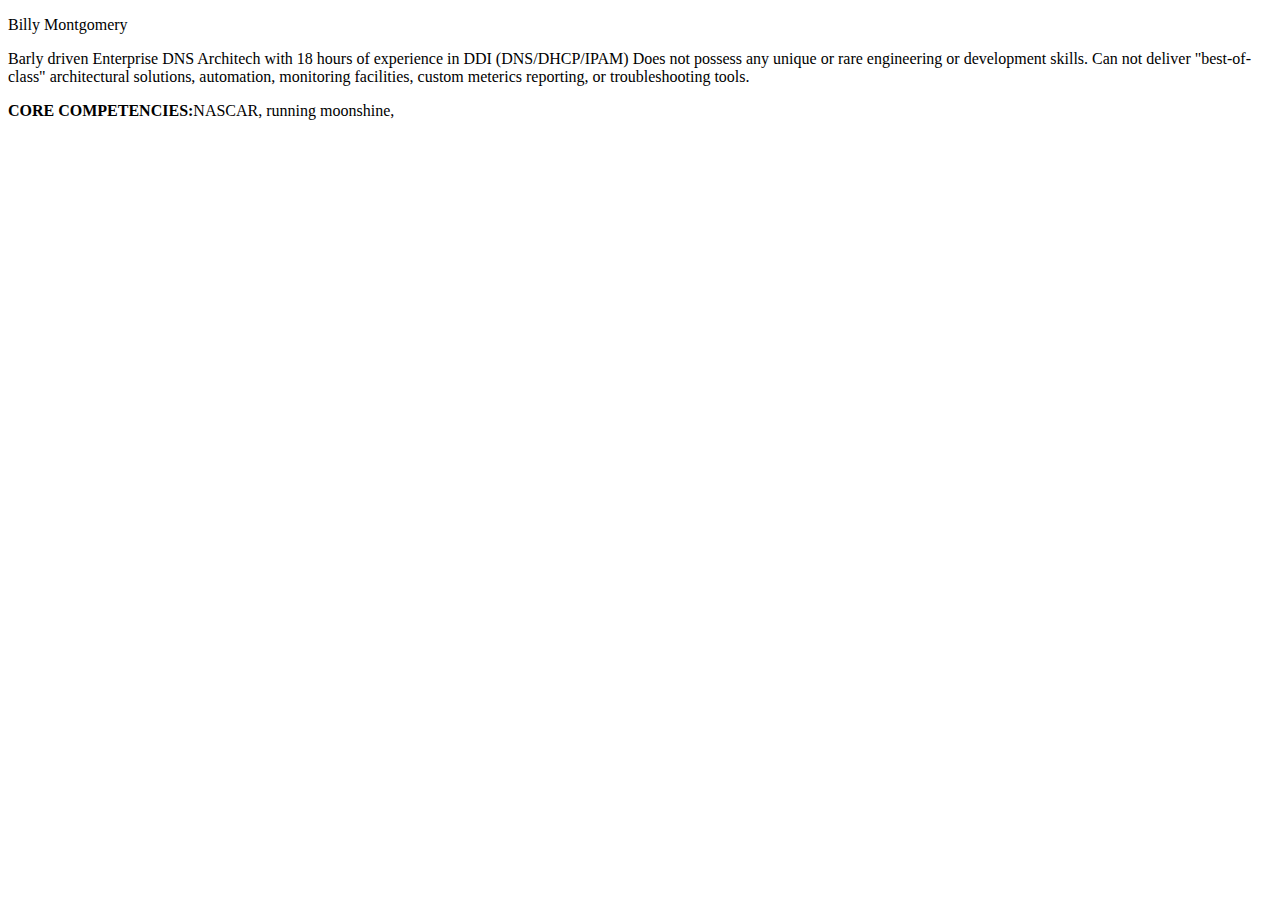
==== index.html @ 614ac277 "Add data to index.html" ====
<!DOCTYPE html>
<html>
<head>
    <meta charset="utf-8" />
    <meta http-equiv="X-UA-Compatible" content="IE=edge">
    <title>Billy Montgomery - Basic Portfolio</title>
    <meta name="viewport" content="width=device-width, initial-scale=1">
</head>
<body>
    <div><p>Billy Montgomery</p></div>
    <div><p>Barly driven Enterprise DNS Architech with 18 hours of experience in DDI (DNS/DHCP/IPAM) Does not possess any unique or rare engineering or development skills.  Can not deliver "best-of-class" architectural solutions, automation, monitoring facilities, custom meterics reporting, or troubleshooting tools.</p></div>
    <div><p><Strong>CORE COMPETENCIES:</Strong>NASCAR, running moonshine, </p></div>
</body>
</html>
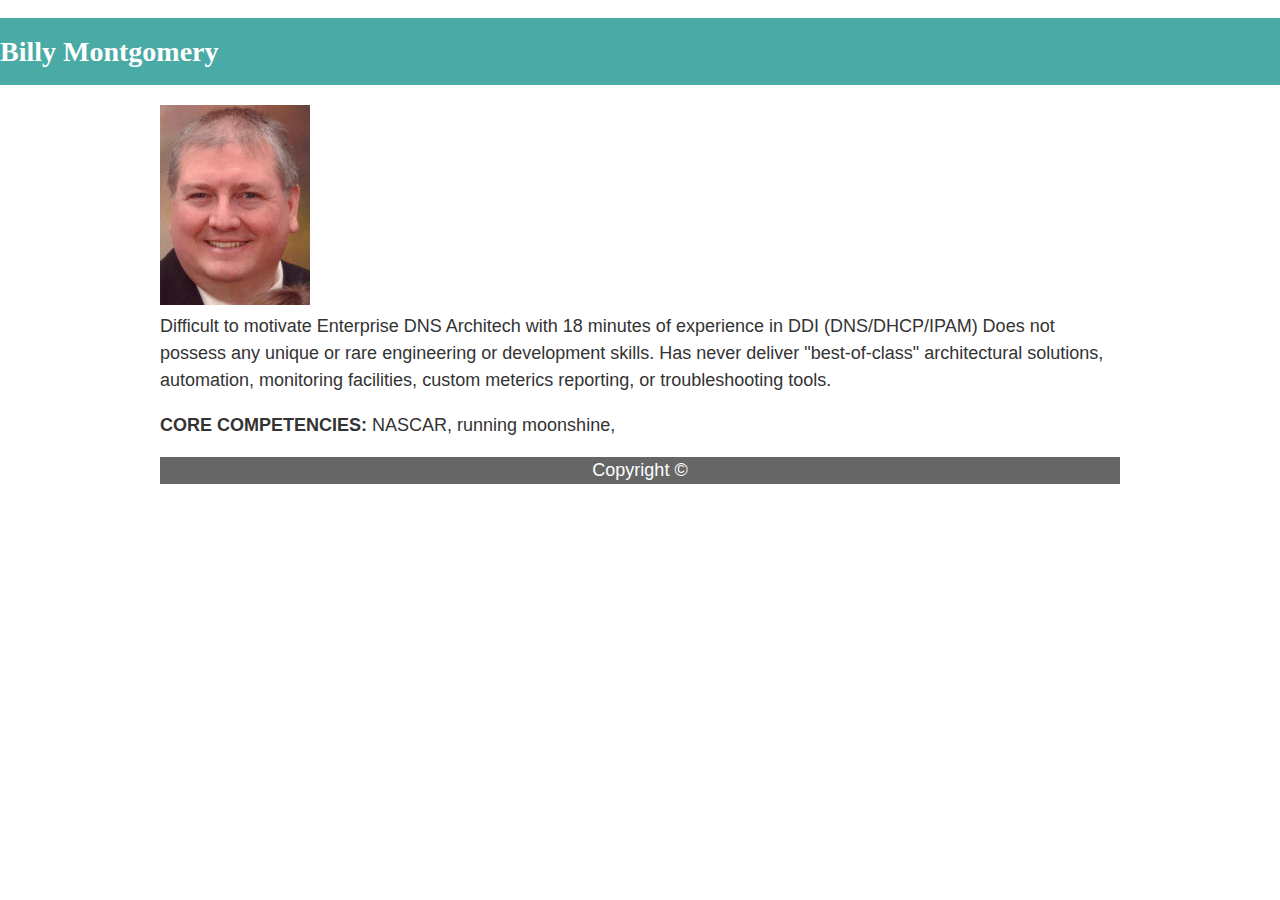
==== commit f88268dc: "update index.html & style.css" ====
--- a/index.html
+++ b/index.html
@@ -1,14 +1,39 @@
 <!DOCTYPE html>
-<html>
+<html lang="en-us">
+
 <head>
+    <!-- neta data -->
     <meta charset="utf-8" />
-    <meta http-equiv="X-UA-Compatible" content="IE=edge">
     <title>Billy Montgomery - Basic Portfolio</title>
-    <meta name="viewport" content="width=device-width, initial-scale=1">
+
+    <!---Add CSS Stylesheet-->
+    <link rel="stylesheet" type="text/css" href="assets/css/style.css">
 </head>
+
 <body>
-    <div><p>Billy Montgomery</p></div>
-    <div><p>Barly driven Enterprise DNS Architech with 18 hours of experience in DDI (DNS/DHCP/IPAM) Does not possess any unique or rare engineering or development skills.  Can not deliver "best-of-class" architectural solutions, automation, monitoring facilities, custom meterics reporting, or troubleshooting tools.</p></div>
-    <div><p><Strong>CORE COMPETENCIES:</Strong>NASCAR, running moonshine, </p></div>
-</body>
+    <header>
+        <div><p><h1>Billy Montgomery</h1></p></div>
+    </header>
+
+    <div class="container">
+
+        <section>
+            <img src="assets/images/billy.montgomery.jpg" alt="Billy Montgomery">
+        </section>
+
+        <section id="bio-main">
+    
+            Difficult to motivate Enterprise DNS Architech with 18 minutes of 
+            experience in DDI (DNS/DHCP/IPAM) Does not possess any unique 
+            or rare engineering or development skills.  Has never deliver 
+            "best-of-class" architectural solutions, automation, monitoring 
+            facilities, custom meterics reporting, or troubleshooting 
+            tools.
+            <p><Strong>CORE COMPETENCIES:</Strong> NASCAR, running moonshine, </p>
+
+        </section>
+    <footer>
+        Copyright &#169;
+    </footer>
+ </body>
 </html> --- a/assets/css/style.css
+++ b/assets/css/style.css
@@ -0,0 +1,60 @@
+body {
+    /* Box-model */
+    padding: 0;
+    margin: 0;
+    font-family: 'Arial', 'Helvetica Neue', Helvetica, sans-serif;
+    font-size: 18px;
+    line-height: 150%;
+    color: #333;
+    background: #ffffff;
+  }
+  
+  header {
+    background: #4aaaa5;
+    font-family: Georgia, "Times New Roman", Times, serif;
+  }
+  
+  h1 {
+    /* Box-model */
+    padding: 20px 0;
+    margin: 0;
+    margin-bottom: 20px;
+    font-size: 28px;
+    color: #ffffff;
+    text-align: left;
+  }
+  
+  h2 {
+    font-size: 24px;
+  }
+  
+  footer {
+    text-align: center;
+    color:#ffffff;
+    background: #666666;
+  }
+  .container {
+    width: 960px;
+    margin: 0 auto;
+  }
+  
+#main-bio,
+  #contact-info,
+  #bio-image {
+    float: left;
+  }
+  
+  #main-bio {
+    width: 70%;
+  }
+  
+#contact-info {
+    width: 30%;
+  }
+  
+  #bio-image {
+    width: 200px;
+    height: 200px;
+    margin-right: 20px;
+  }
+  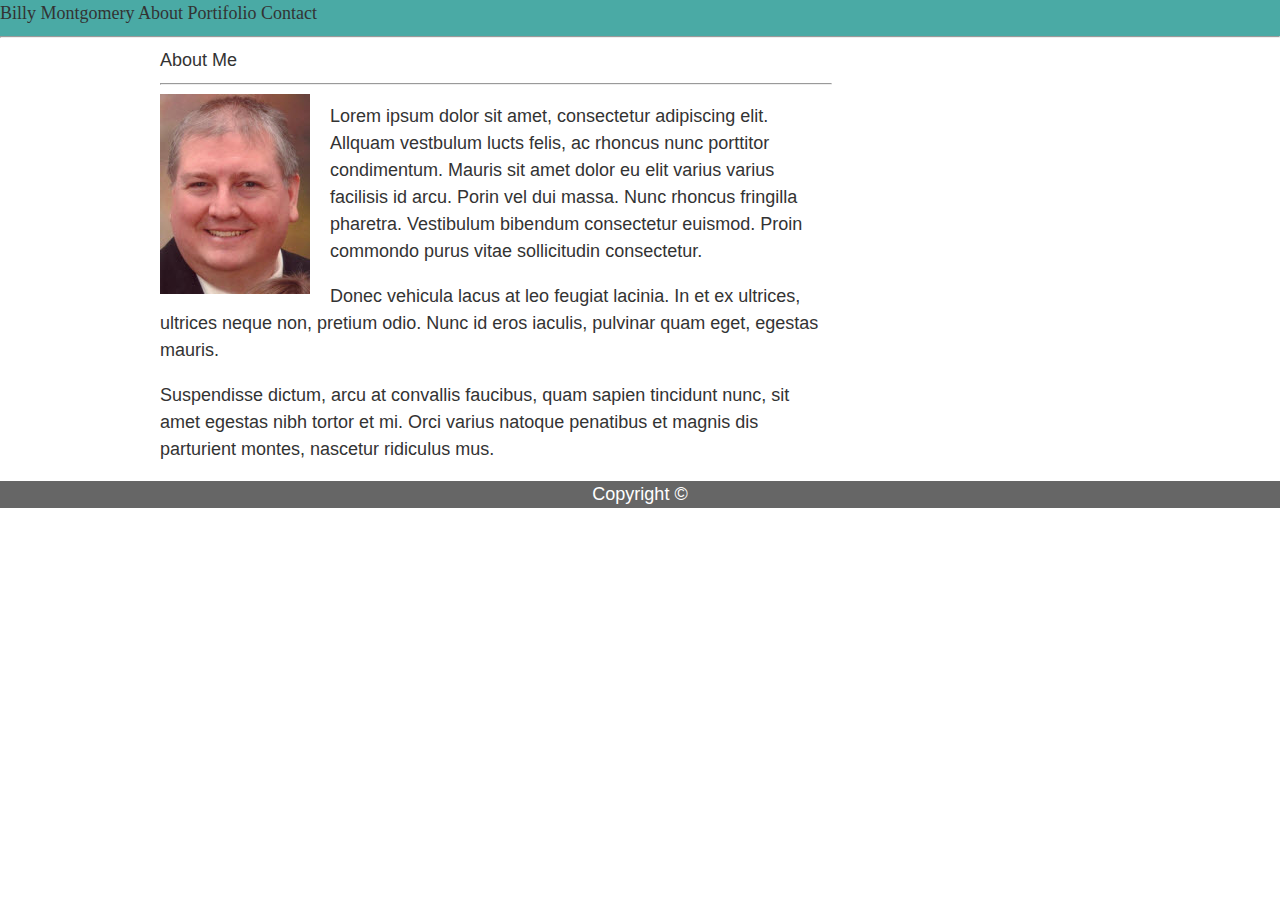
==== commit 047ab7fb: "update index.html & style.css v2" ====
--- a/index.html
+++ b/index.html
@@ -1,6 +1,6 @@
 <!DOCTYPE html>
 <html lang="en-us">
-
+<html>
 <head>
     <!-- neta data -->
     <meta charset="utf-8" />
@@ -12,28 +12,45 @@
 
 <body>
     <header>
-        <div><p><h1>Billy Montgomery</h1></p></div>
+    
+        Billy Montgomery About Portifolio Contact
+        <hr>
     </header>
 
     <div class="container">
 
-        <section>
-            <img src="assets/images/billy.montgomery.jpg" alt="Billy Montgomery">
+        <section id="main-bio">
+
+            About Me
+            <hr>
+
+            <img id="bio-image" src="assets/images/billy.montgomery.jpg" alt="Billy Montgomery">
+
+            <p>Lorem ipsum dolor sit amet, consectetur adipiscing elit.  Allquam 
+            vestbulum lucts felis, ac rhoncus nunc porttitor condimentum.  
+            Mauris sit amet dolor eu elit varius varius facilisis id arcu.  
+            Porin vel dui massa. Nunc rhoncus fringilla pharetra.  Vestibulum 
+            bibendum consectetur euismod.  Proin commondo purus vitae 
+            sollicitudin consectetur.</p>
+
+            <p>Donec vehicula lacus at leo feugiat lacinia.  In et ex ultrices, 
+            ultrices neque non, pretium odio.  Nunc id eros iaculis, pulvinar 
+            quam eget, egestas mauris.</p>
+
+            <p>Suspendisse dictum, arcu at convallis faucibus, quam sapien 
+            tincidunt nunc, sit amet egestas nibh tortor et mi.
+            Orci varius natoque penatibus et magnis dis parturient montes, 
+            nascetur ridiculus mus.</p>
+
         </section>
 
-        <section id="bio-main">
+    </div>
+
+    <footer>
     
-            Difficult to motivate Enterprise DNS Architech with 18 minutes of 
-            experience in DDI (DNS/DHCP/IPAM) Does not possess any unique 
-            or rare engineering or development skills.  Has never deliver 
-            "best-of-class" architectural solutions, automation, monitoring 
-            facilities, custom meterics reporting, or troubleshooting 
-            tools.
-            <p><Strong>CORE COMPETENCIES:</Strong> NASCAR, running moonshine, </p>
+        Copyright &#169;
+    
+    </footer>
 
-        </section>
-    <footer>
-        Copyright &#169;
-    </footer>
- </body>
+</body>
 </html> --- a/assets/css/style.css
+++ b/assets/css/style.css
@@ -1,60 +1,60 @@
 body {
-    /* Box-model */
-    padding: 0;
-    margin: 0;
-    font-family: 'Arial', 'Helvetica Neue', Helvetica, sans-serif;
-    font-size: 18px;
-    line-height: 150%;
-    color: #333;
-    background: #ffffff;
-  }
+  /* Box-model */
+  padding: 0;
+  margin: 0;
+  font-family: 'Arial', 'Helvetica Neue', Helvetica, sans-serif;
+  font-size: 18px;
+  line-height: 150%;
+  color: #333;
+  background-image: url("creampaper.png");
+  background-repeat:repeat;
+  background: #ffffff;
+}
   
-  header {
-    background: #4aaaa5;
-    font-family: Georgia, "Times New Roman", Times, serif;
-  }
+header {
+  background: #4aaaa5;
+  font-family: Georgia, "Times New Roman", Times, serif;
+}
+
+h1 {
+  /* Box-model */
+  padding: 20px 0;
+  margin: 0;
+  margin-bottom: 20px;
+  font-size: 28px;
+  color: #ffffff;
+  text-align: left;
+}
   
-  h1 {
-    /* Box-model */
-    padding: 20px 0;
-    margin: 0;
-    margin-bottom: 20px;
-    font-size: 28px;
-    color: #ffffff;
-    text-align: left;
-  }
+h2 {
+  font-size: 24px;
+}
   
-  h2 {
-    font-size: 24px;
-  }
+.container {
+  width: 960px;
+  margin: 0 auto;
+}
   
-  footer {
-    text-align: center;
-    color:#ffffff;
-    background: #666666;
-  }
-  .container {
-    width: 960px;
-    margin: 0 auto;
-  }
+#bio-image {
+  float: left;
+}
   
-#main-bio,
-  #contact-info,
-  #bio-image {
-    float: left;
-  }
-  
-  #main-bio {
-    width: 70%;
-  }
+#main-bio {
+  width: 70%;
+}
   
 #contact-info {
-    width: 30%;
-  }
+  width: 70%;
+}
   
-  #bio-image {
-    width: 200px;
-    height: 200px;
-    margin-right: 20px;
-  }
-  +#bio-image {
+  width: 150px;
+  height: 200px;
+  margin-right: 20px;
+}
+
+footer {
+  text-align: center;
+  color: #ffffff;
+  background: #666666;
+}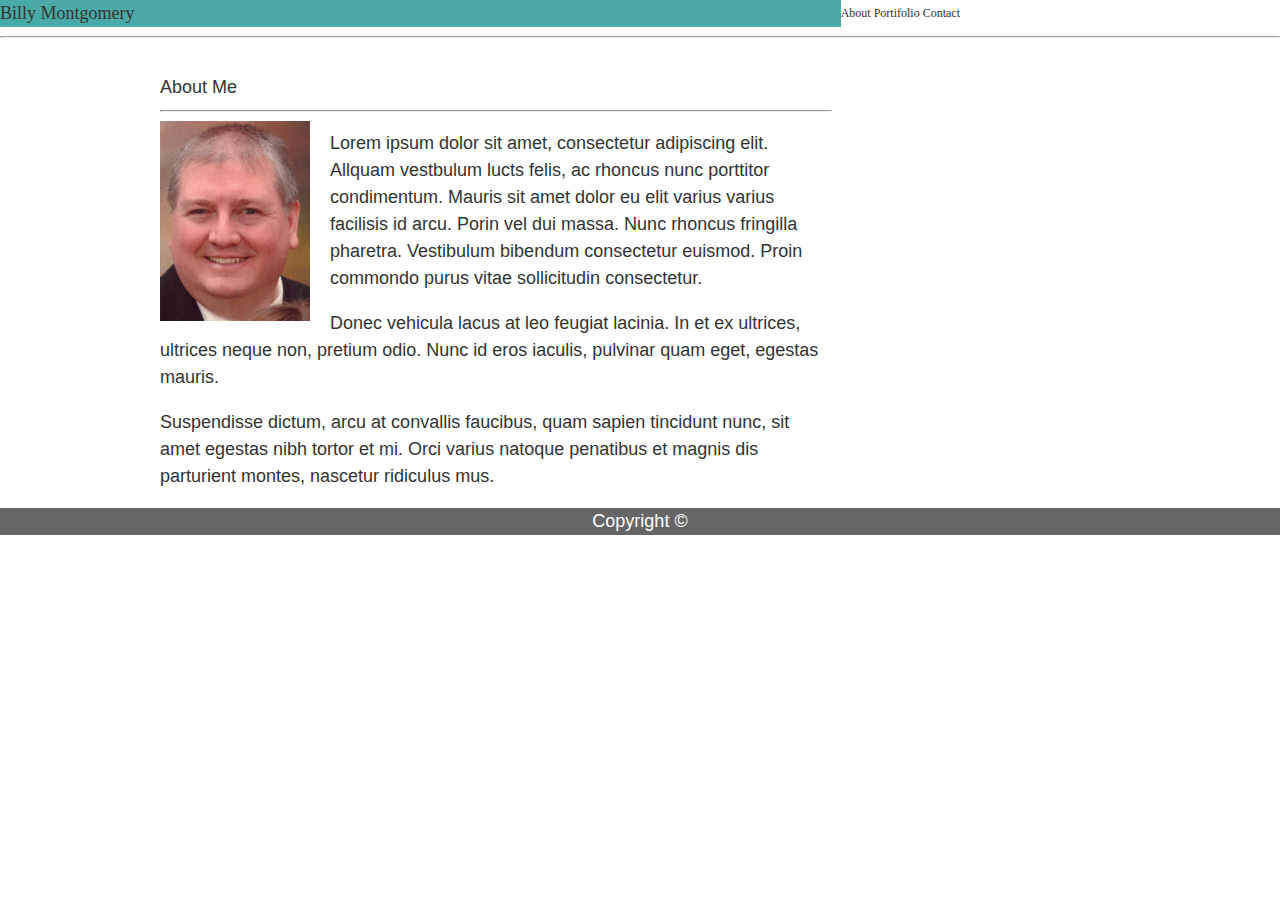
==== commit c6a26eb6: "update index.html & style.css v3" ====
--- a/index.html
+++ b/index.html
@@ -12,10 +12,16 @@
 
 <body>
     <header>
+        <section id="header-box1">
+        </section>
     
-        Billy Montgomery About Portifolio Contact
-        <hr>
+        Billy Montgomery 
+        
+        <section id="header-box3">
+            About Portifolio Contact
+        </section>
     </header>
+    <br><hr><br>
 
     <div class="container">
 
--- a/assets/css/style.css
+++ b/assets/css/style.css
@@ -14,6 +14,9 @@
 header {
   background: #4aaaa5;
   font-family: Georgia, "Times New Roman", Times, serif;
+  width: 960px;
+  float: left;
+
 }
 
 h1 {
@@ -30,11 +33,22 @@
   font-size: 24px;
 }
   
+#header-box1 {
+  background: #ffffff;
+  float: left;
+}
+
+#header-box3 {
+  background: #ffffff;
+  font-size: 12px;
+  float: right;
+}
+
 .container {
   width: 960px;
   margin: 0 auto;
 }
-  
+
 #bio-image {
   float: left;
 }
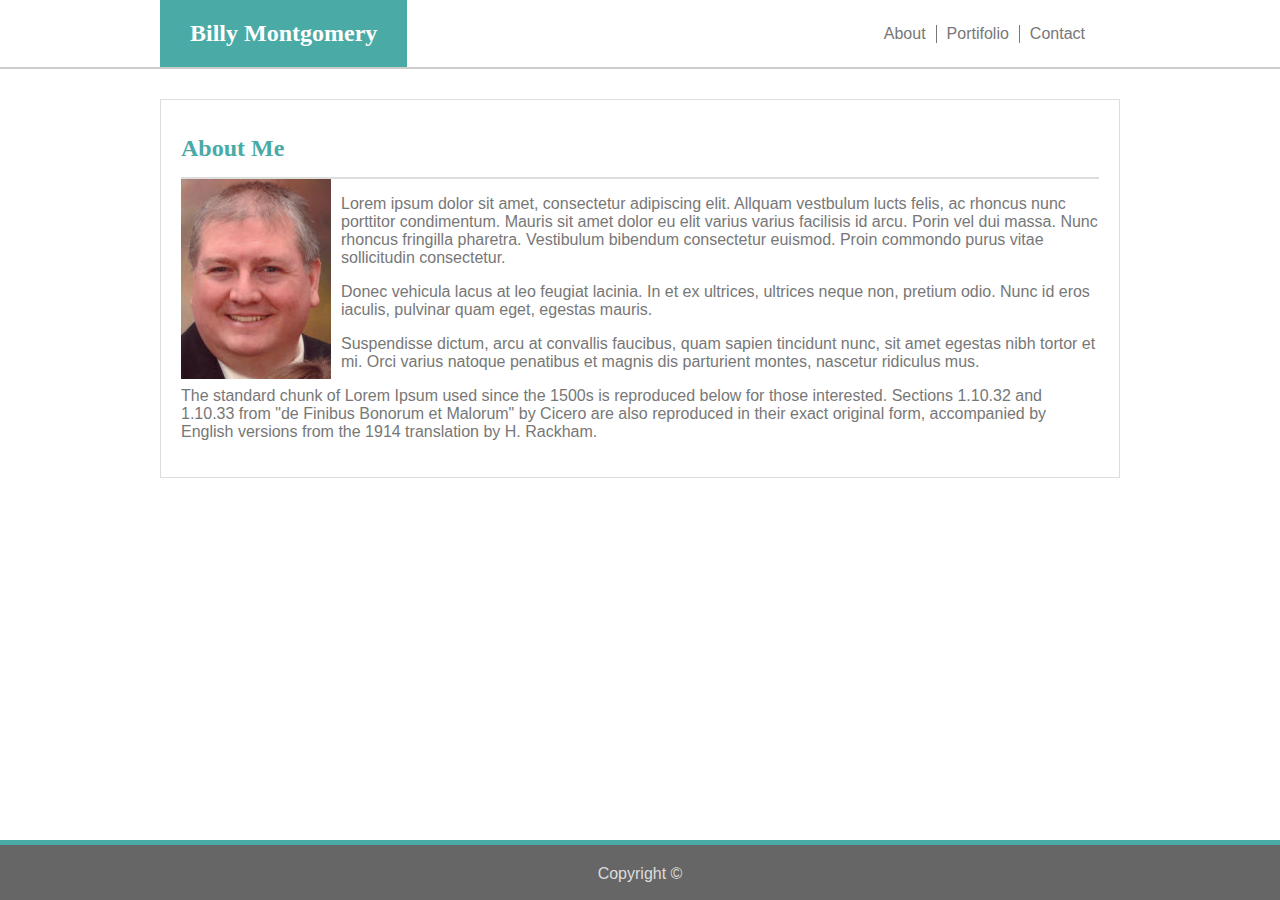
==== commit 3cd832b7: "update index.html & style.css v4" ====
--- a/index.html
+++ b/index.html
@@ -1,62 +1,43 @@
 <!DOCTYPE html>
 <html lang="en-us">
-<html>
 <head>
-    <!-- neta data -->
     <meta charset="utf-8" />
     <title>Billy Montgomery - Basic Portfolio</title>
-
-    <!---Add CSS Stylesheet-->
     <link rel="stylesheet" type="text/css" href="assets/css/style.css">
 </head>
-
 <body>
     <header>
-        <section id="header-box1">
-        </section>
-    
-        Billy Montgomery 
-        
-        <section id="header-box3">
-            About Portifolio Contact
-        </section>
+        <div id="header-box">
+            <h1>
+                Billy Montgomery    
+            </h1>
+            <ul>
+                <li><a href="#">About</a></li>
+                <li><a href="portfolio.html">Portifolio</a></li>
+                <li><a href="contact.html">Contact</a></li>
+            </ul>
+        </div>
     </header>
-    <br><hr><br>
-
-    <div class="container">
-
-        <section id="main-bio">
-
+    <section id="main-box">
+        <h2>
             About Me
-            <hr>
-
-            <img id="bio-image" src="assets/images/billy.montgomery.jpg" alt="Billy Montgomery">
-
-            <p>Lorem ipsum dolor sit amet, consectetur adipiscing elit.  Allquam 
-            vestbulum lucts felis, ac rhoncus nunc porttitor condimentum.  
-            Mauris sit amet dolor eu elit varius varius facilisis id arcu.  
-            Porin vel dui massa. Nunc rhoncus fringilla pharetra.  Vestibulum 
-            bibendum consectetur euismod.  Proin commondo purus vitae 
-            sollicitudin consectetur.</p>
-
-            <p>Donec vehicula lacus at leo feugiat lacinia.  In et ex ultrices, 
-            ultrices neque non, pretium odio.  Nunc id eros iaculis, pulvinar 
-            quam eget, egestas mauris.</p>
-
-            <p>Suspendisse dictum, arcu at convallis faucibus, quam sapien 
-            tincidunt nunc, sit amet egestas nibh tortor et mi.
-            Orci varius natoque penatibus et magnis dis parturient montes, 
-            nascetur ridiculus mus.</p>
-
-        </section>
-
-    </div>
-
+        </h2>
+        <img src="assets/images/billy.montgomery.jpg" width: 200alt="Billy Montgomery">
+        <p>
+            Lorem ipsum dolor sit amet, consectetur adipiscing elit.  Allquam vestbulum lucts felis, ac rhoncus nunc porttitor condimentum.  Mauris sit amet dolor eu elit varius varius facilisis id arcu.  Porin vel dui massa. Nunc rhoncus fringilla pharetra.  Vestibulum bibendum consectetur euismod.  Proin commondo purus vitae sollicitudin consectetur.
+        </p>
+        <p>
+            Donec vehicula lacus at leo feugiat lacinia.  In et ex ultrices, ultrices neque non, pretium odio.  Nunc id eros iaculis, pulvinar quam eget, egestas mauris.
+        </p>
+        <p>
+            Suspendisse dictum, arcu at convallis faucibus, quam sapien tincidunt nunc, sit amet egestas nibh tortor et mi.  Orci varius natoque penatibus et magnis dis parturient montes, nascetur ridiculus mus.
+        </p>
+        <p>
+            The standard chunk of Lorem Ipsum used since the 1500s is reproduced below for those interested. Sections 1.10.32 and 1.10.33 from "de Finibus Bonorum et Malorum" by Cicero are also reproduced in their exact original form, accompanied by English versions from the 1914 translation by H. Rackham.
+        </p>
+    </section>
     <footer>
-    
         Copyright &#169;
-    
     </footer>
-
 </body>
 </html> --- a/assets/css/style.css
+++ b/assets/css/style.css
@@ -1,74 +1,127 @@
+*{
+  box-sizing: border-box;
+}
+
 body {
-  /* Box-model */
-  padding: 0;
-  margin: 0;
-  font-family: 'Arial', 'Helvetica Neue', Helvetica, sans-serif;
-  font-size: 18px;
-  line-height: 150%;
-  color: #333;
-  background-image: url("creampaper.png");
-  background-repeat:repeat;
-  background: #ffffff;
+color: #777777;
+margin: 0;
+padding: 0;
+font-family: 'Arial', 'Helvetica Neue', 'Helvetica', sans-serif;
+background-image: url("../images/background.png");
 }
-  
+
 header {
-  background: #4aaaa5;
-  font-family: Georgia, "Times New Roman", Times, serif;
-  width: 960px;
-  float: left;
+background: white;
+border-bottom: 2px solid #cccccc;
+height: 69px;
+}
 
+#header-box {
+margin: auto;
+width: 960px;
+padding-top: 0;
+}
+
+h1, h2 {
+font-family: 'Georgia', 'Times', 'Times New Roman', 'serif';
 }
 
 h1 {
-  /* Box-model */
-  padding: 20px 0;
-  margin: 0;
-  margin-bottom: 20px;
-  font-size: 28px;
-  color: #ffffff;
-  text-align: left;
-}
-  
-h2 {
-  font-size: 24px;
-}
-  
-#header-box1 {
-  background: #ffffff;
-  float: left;
+background: #4AAAA5;
+float: left;
+font-size: 1.5em;
+color: white;
+padding: 20px 30px;
+margin: 0;
 }
 
-#header-box3 {
-  background: #ffffff;
-  font-size: 12px;
-  float: right;
+h2 {
+  font-size: 1.5em;
+  color: #4AAAA5;
+  margin: 0;
+  padding: 15px 0px;
+  border-bottom: 2px solid #dddddd;
+  }
+  
+/* Style the unordered list of links */
+ul {
+list-style-type: none;
+margin: 0;
+padding: 25px;
+float:right;
 }
 
-.container {
-  width: 960px;
-  margin: 0 auto;
+/* Align links, set font size and add a border on right */
+li {
+float: left;
+border-right: 1px solid #777777;
+font-size: 16px;
+}
+
+/* Remove right border on the last item in the list */
+li:last-child {
+border-right: none;
+}
+
+/* Format the links within the list */
+li a {
+padding: 0px 10px;
+text-decoration: none;
+}
+
+li a:link{
+color: #777777;
+}
+
+/* Reset the link color after it has been visited */
+li a:visited{
+color: #777777;
+}
+
+/* Change the link color to teal on hover */
+li a:hover {
+background: #4AAAA5;
+color: white;
+}
+
+#main-box {
+background: #ffffff;
+border: 1px solid #dddddd;
+width: 960px;
+padding: 20px;
+margin: auto;
+margin-top: 30px;
+overflow: hidden;
+}
+
+img {
+float: left;
+margin-right: 10px;
 }
 
 #bio-image {
-  float: left;
+float: left;
+width: 175;
+height: 200;
 }
-  
+
 #main-bio {
-  width: 70%;
+width: 70%;
 }
-  
+
 #contact-info {
-  width: 70%;
-}
-  
-#bio-image {
-  width: 150px;
-  height: 200px;
-  margin-right: 20px;
+width: 70%;
 }
 
 footer {
-  text-align: center;
-  color: #ffffff;
-  background: #666666;
+clear: both;
+background: #666666;
+color: #dddddd;
+padding: 20px;
+height: 60px;
+width:100%;
+text-align: center;
+position: fixed;
+bottom: 0;
+border-top: 5px solid #4AAAA5;
 }